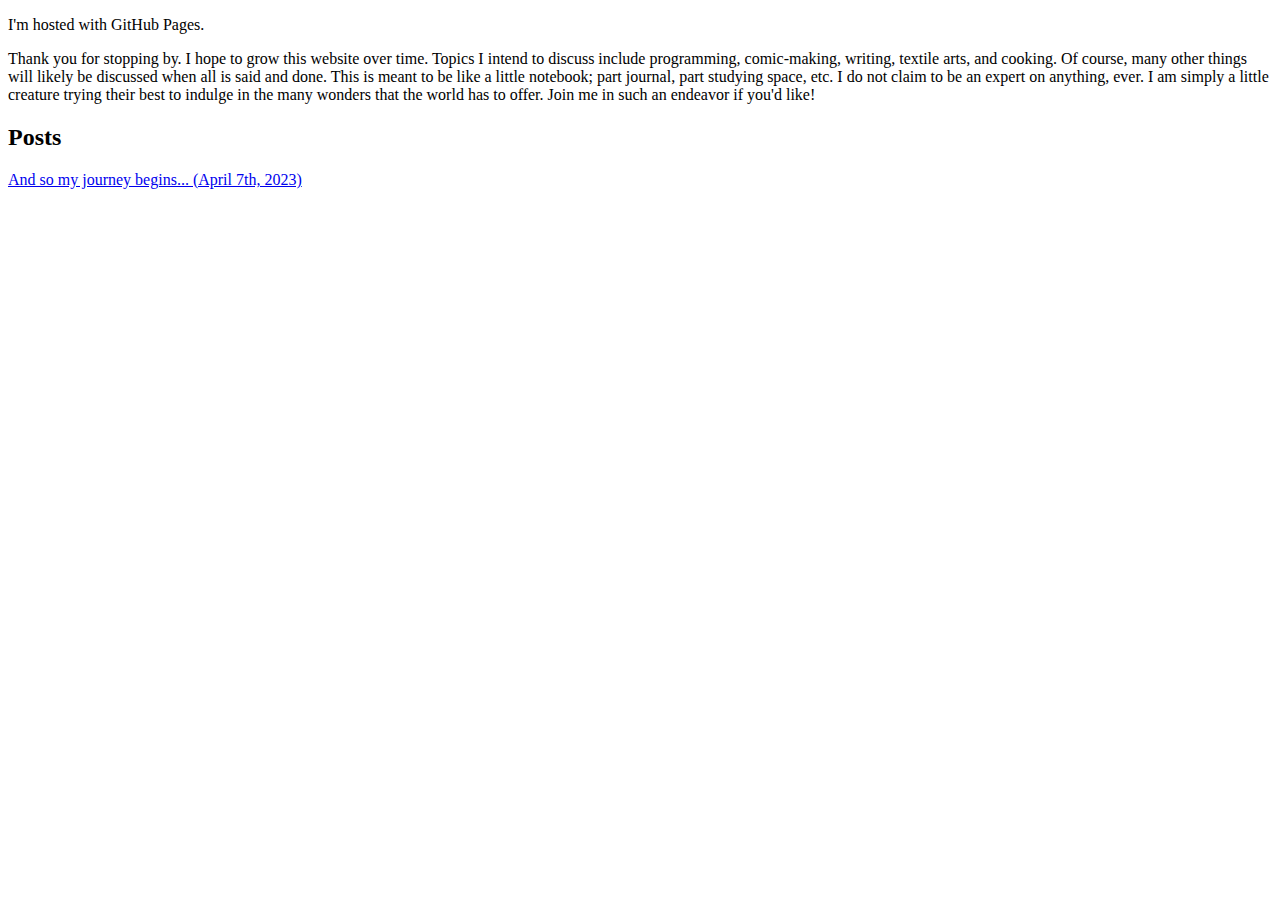
==== index.html @ 3ce33dac "Update index.html" ====
<!DOCTYPE html>
<html>
<head>
    <title>Welcome to the Sardine Nightclub!</title>
    <link rel="shortcut icon" type="image/x-icon" href="favicon.ico">
</head>
<body>
<p>I'm hosted with GitHub Pages.</p>
<p>Thank you for stopping by. I hope to grow this website over time. Topics I intend to discuss include programming, comic-making, writing, textile arts, and cooking. Of course, many other things will likely be discussed when all is said and done. This is meant to be like a little notebook; part journal, part studying space, etc. I do not claim to be an expert on anything, ever. I am simply a little creature trying their best to indulge in the many wonders that the world has to offer. Join me in such an endeavor if you'd like!</p>
<h2>Posts</h2>
<p><a href="https://anecdotez.github.io/posts/april723.html" title="April 7th, 2023">And so my journey begins... (April 7th, 2023)</a></p>
</body>
</html>
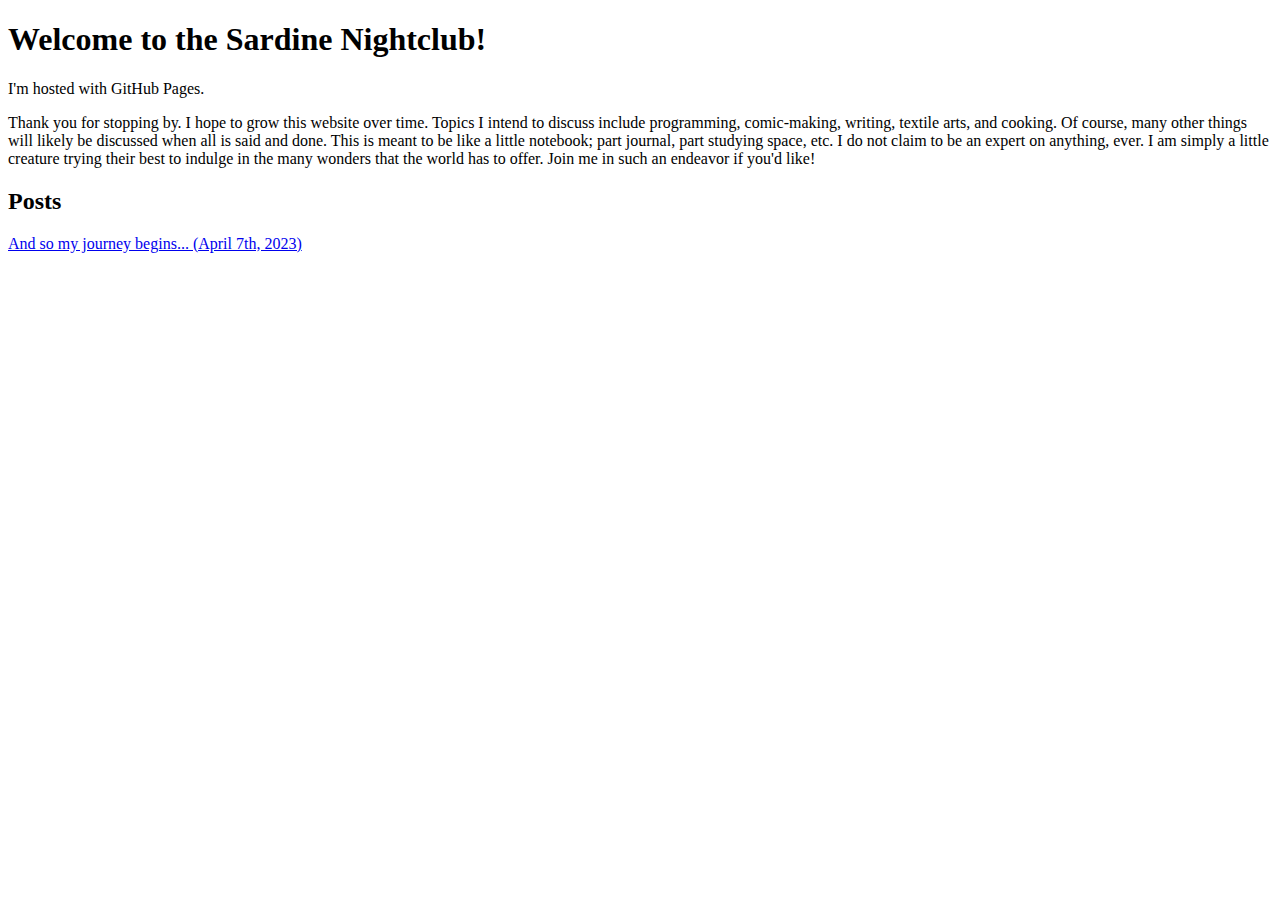
==== commit 27ecac0d: "Update index.html" ====
--- a/index.html
+++ b/index.html
@@ -2,9 +2,10 @@
 <html>
 <head>
     <title>Welcome to the Sardine Nightclub!</title>
-    <link rel="shortcut icon" type="image/x-icon" href="favicon.ico">
+    <link rel="shortcut icon" type="image/x-icon" href="favicon.ico?">
 </head>
 <body>
+<h1>Welcome to the Sardine Nightclub!</h1>
 <p>I'm hosted with GitHub Pages.</p>
 <p>Thank you for stopping by. I hope to grow this website over time. Topics I intend to discuss include programming, comic-making, writing, textile arts, and cooking. Of course, many other things will likely be discussed when all is said and done. This is meant to be like a little notebook; part journal, part studying space, etc. I do not claim to be an expert on anything, ever. I am simply a little creature trying their best to indulge in the many wonders that the world has to offer. Join me in such an endeavor if you'd like!</p>
 <h2>Posts</h2>
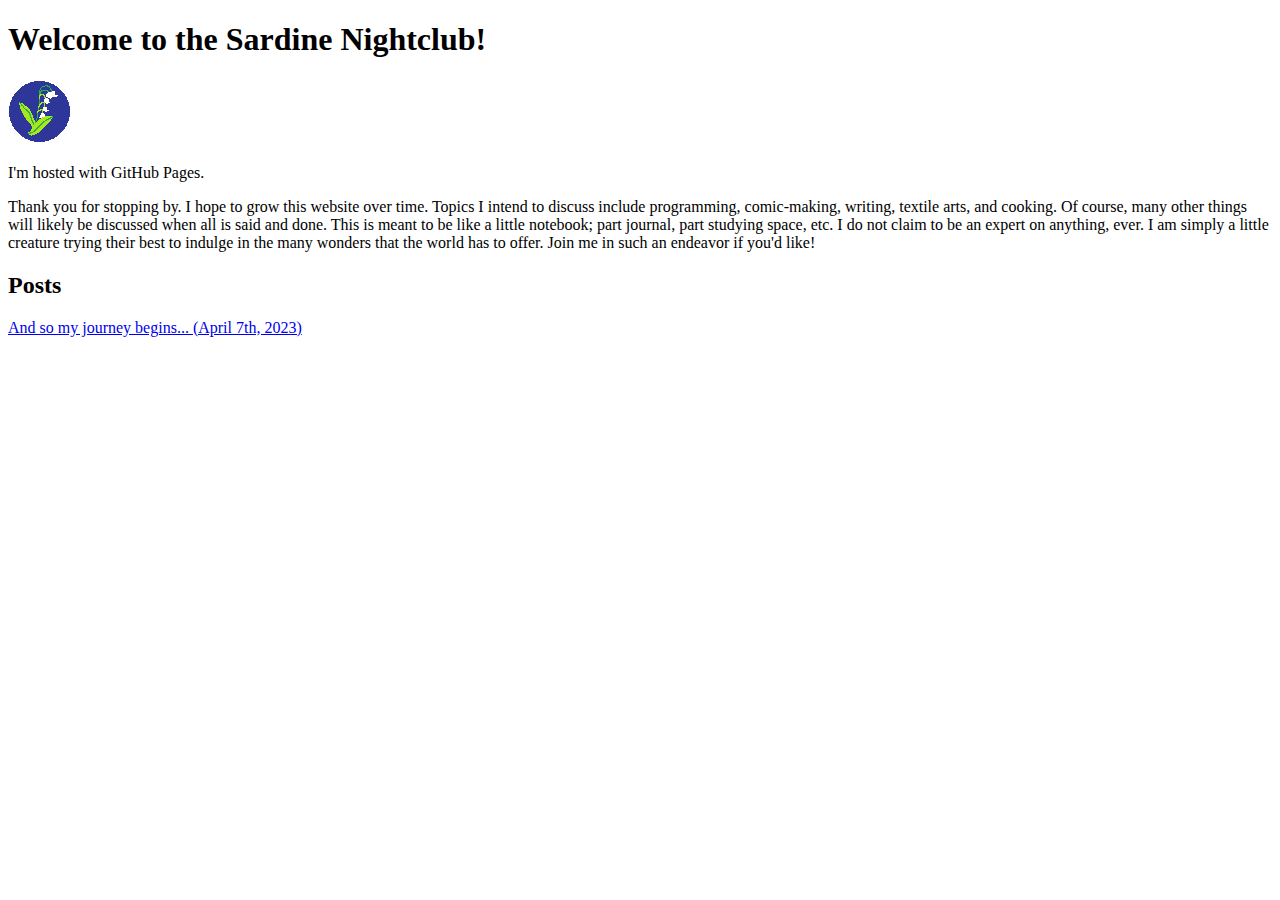
==== commit 1a01336f: "Adding images and favicon fix" ====
--- a/index.html
+++ b/index.html
@@ -6,6 +6,7 @@
 </head>
 <body>
 <h1>Welcome to the Sardine Nightclub!</h1>
+<img src="/images/lily_icon.png" alt="Lily of the Valley Pixel Art">
 <p>I'm hosted with GitHub Pages.</p>
 <p>Thank you for stopping by. I hope to grow this website over time. Topics I intend to discuss include programming, comic-making, writing, textile arts, and cooking. Of course, many other things will likely be discussed when all is said and done. This is meant to be like a little notebook; part journal, part studying space, etc. I do not claim to be an expert on anything, ever. I am simply a little creature trying their best to indulge in the many wonders that the world has to offer. Join me in such an endeavor if you'd like!</p>
 <h2>Posts</h2>
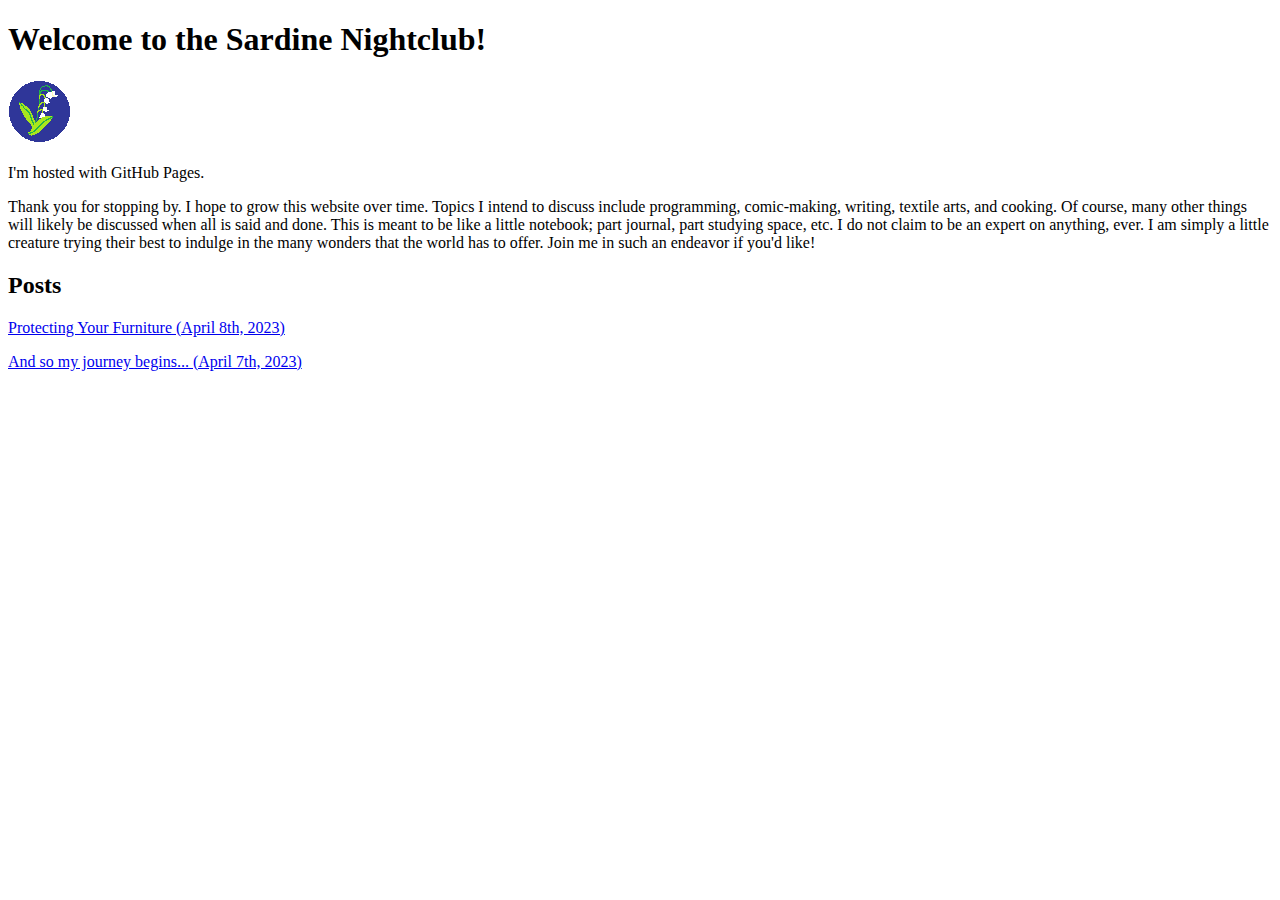
==== commit 0a9e8a0e: "adding 4/8 post" ====
--- a/index.html
+++ b/index.html
@@ -10,6 +10,7 @@
 <p>I'm hosted with GitHub Pages.</p>
 <p>Thank you for stopping by. I hope to grow this website over time. Topics I intend to discuss include programming, comic-making, writing, textile arts, and cooking. Of course, many other things will likely be discussed when all is said and done. This is meant to be like a little notebook; part journal, part studying space, etc. I do not claim to be an expert on anything, ever. I am simply a little creature trying their best to indulge in the many wonders that the world has to offer. Join me in such an endeavor if you'd like!</p>
 <h2>Posts</h2>
+<p><a href="https://anecdotez.github.io/posts/april823.html" title="April 8th, 2023">Protecting Your Furniture (April 8th, 2023)</a></p>
 <p><a href="https://anecdotez.github.io/posts/april723.html" title="April 7th, 2023">And so my journey begins... (April 7th, 2023)</a></p>
 </body>
 </html>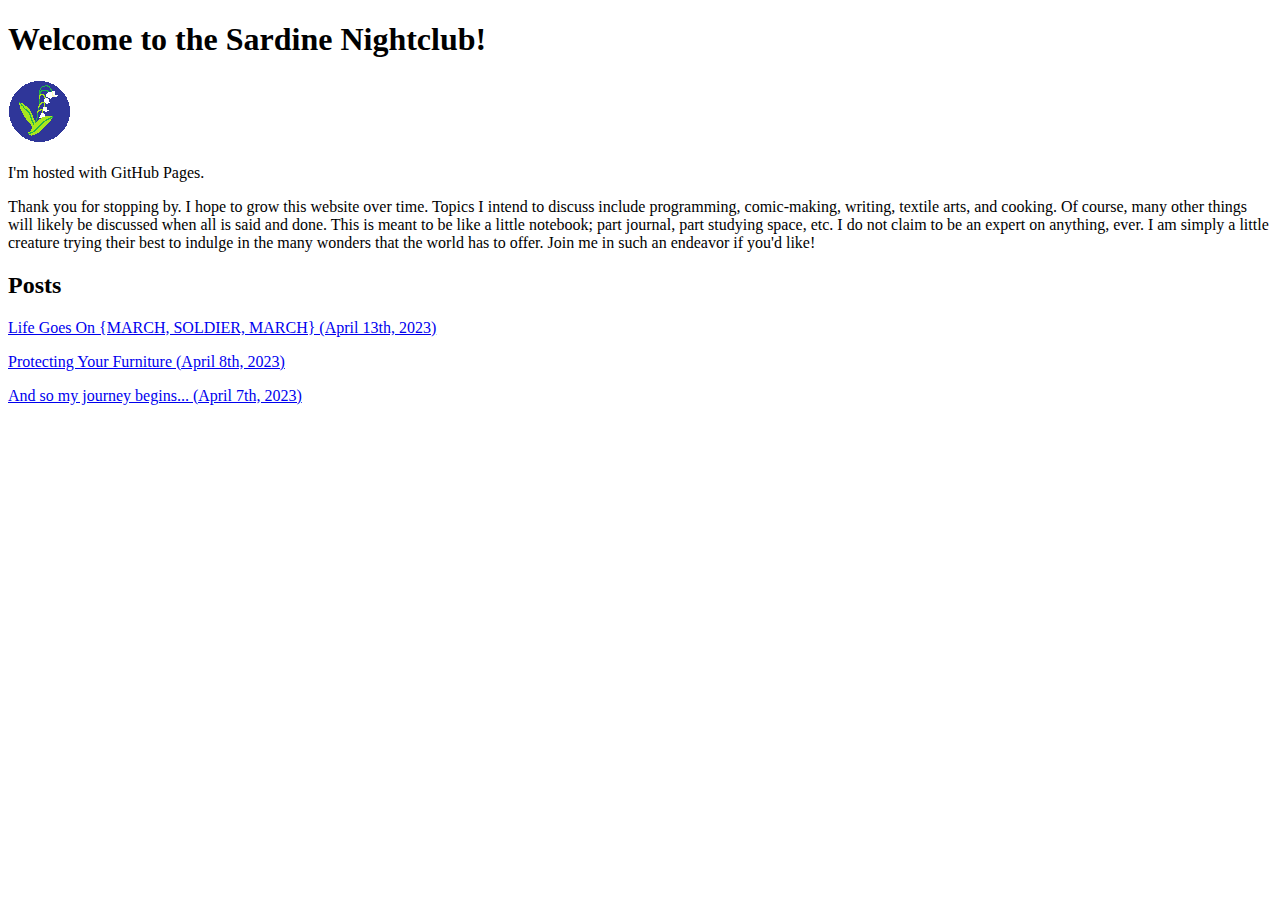
==== commit 88bb6cb8: "Adding post for today" ====
--- a/index.html
+++ b/index.html
@@ -10,6 +10,7 @@
 <p>I'm hosted with GitHub Pages.</p>
 <p>Thank you for stopping by. I hope to grow this website over time. Topics I intend to discuss include programming, comic-making, writing, textile arts, and cooking. Of course, many other things will likely be discussed when all is said and done. This is meant to be like a little notebook; part journal, part studying space, etc. I do not claim to be an expert on anything, ever. I am simply a little creature trying their best to indulge in the many wonders that the world has to offer. Join me in such an endeavor if you'd like!</p>
 <h2>Posts</h2>
+<p><a href="https://anecdotez.github.io/posts/april1323.html" title="April 8th, 2023">Life Goes On {MARCH, SOLDIER, MARCH} (April 13th, 2023)</a></p>
 <p><a href="https://anecdotez.github.io/posts/april823.html" title="April 8th, 2023">Protecting Your Furniture (April 8th, 2023)</a></p>
 <p><a href="https://anecdotez.github.io/posts/april723.html" title="April 7th, 2023">And so my journey begins... (April 7th, 2023)</a></p>
 </body>
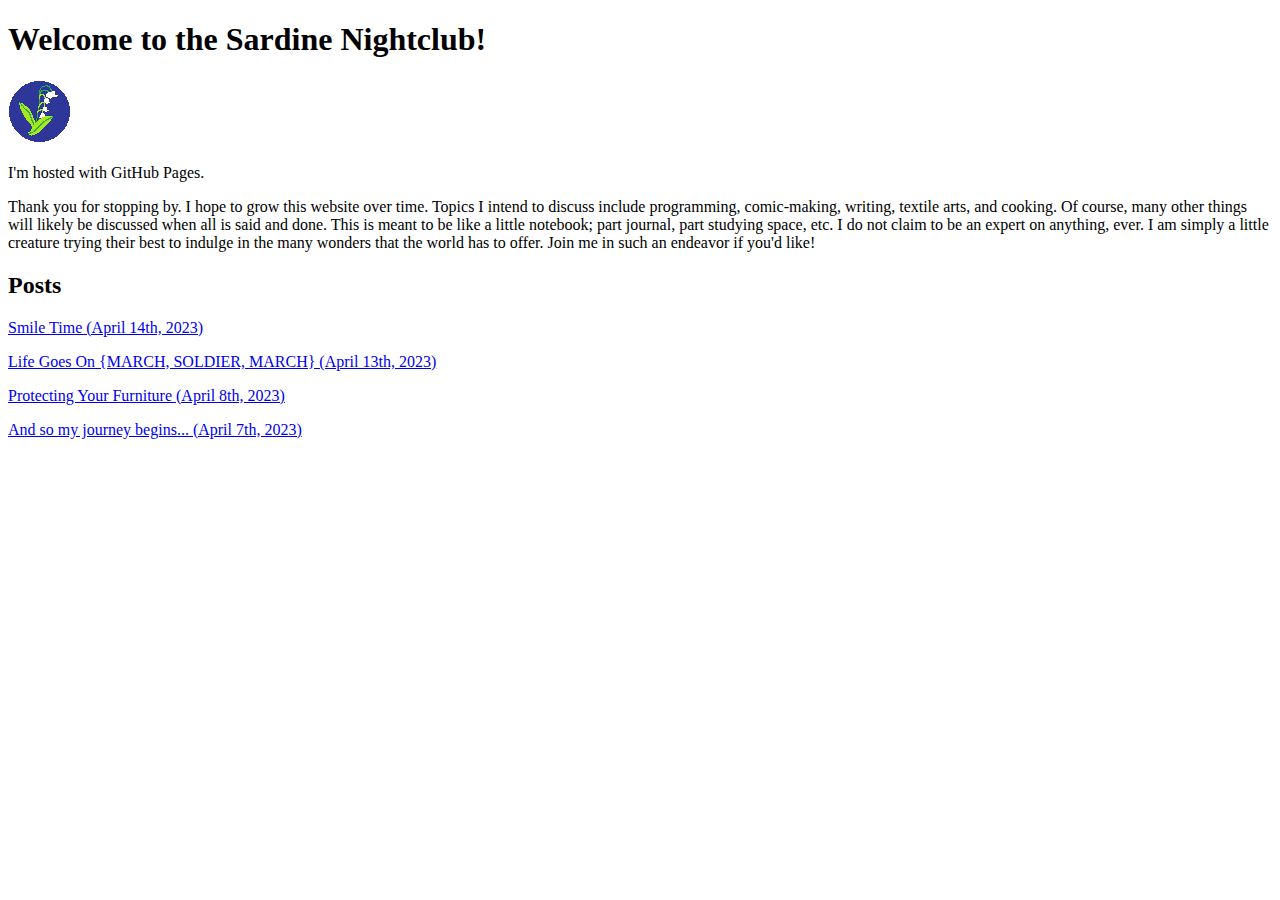
==== commit 30477acb: "Adding support for japanese and also today's post" ====
--- a/index.html
+++ b/index.html
@@ -10,7 +10,8 @@
 <p>I'm hosted with GitHub Pages.</p>
 <p>Thank you for stopping by. I hope to grow this website over time. Topics I intend to discuss include programming, comic-making, writing, textile arts, and cooking. Of course, many other things will likely be discussed when all is said and done. This is meant to be like a little notebook; part journal, part studying space, etc. I do not claim to be an expert on anything, ever. I am simply a little creature trying their best to indulge in the many wonders that the world has to offer. Join me in such an endeavor if you'd like!</p>
 <h2>Posts</h2>
-<p><a href="https://anecdotez.github.io/posts/april1323.html" title="April 8th, 2023">Life Goes On {MARCH, SOLDIER, MARCH} (April 13th, 2023)</a></p>
+<p><a href="https://anecdotez.github.io/posts/april1423.html" title="April 14th, 2023">Smile Time (April 14th, 2023)</a></p>
+<p><a href="https://anecdotez.github.io/posts/april1323.html" title="April 13th, 2023">Life Goes On {MARCH, SOLDIER, MARCH} (April 13th, 2023)</a></p>
 <p><a href="https://anecdotez.github.io/posts/april823.html" title="April 8th, 2023">Protecting Your Furniture (April 8th, 2023)</a></p>
 <p><a href="https://anecdotez.github.io/posts/april723.html" title="April 7th, 2023">And so my journey begins... (April 7th, 2023)</a></p>
 </body>
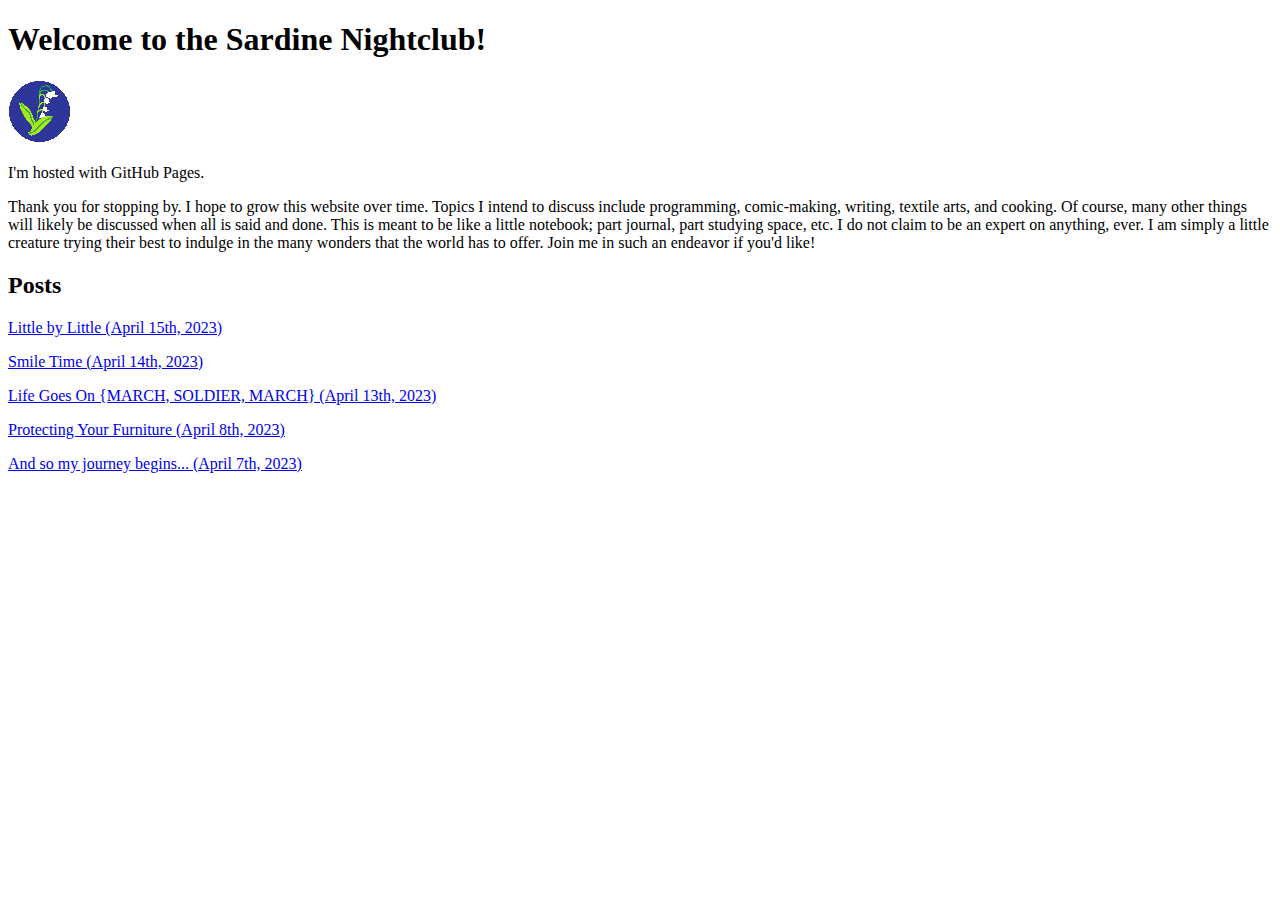
==== commit 00e3f5d2: "Adding post for today" ====
--- a/index.html
+++ b/index.html
@@ -10,6 +10,7 @@
 <p>I'm hosted with GitHub Pages.</p>
 <p>Thank you for stopping by. I hope to grow this website over time. Topics I intend to discuss include programming, comic-making, writing, textile arts, and cooking. Of course, many other things will likely be discussed when all is said and done. This is meant to be like a little notebook; part journal, part studying space, etc. I do not claim to be an expert on anything, ever. I am simply a little creature trying their best to indulge in the many wonders that the world has to offer. Join me in such an endeavor if you'd like!</p>
 <h2>Posts</h2>
+<p><a href="https://anecdotez.github.io/posts/april1523.html" title="April 15th, 2023">Little by Little (April 15th, 2023)</a></p>
 <p><a href="https://anecdotez.github.io/posts/april1423.html" title="April 14th, 2023">Smile Time (April 14th, 2023)</a></p>
 <p><a href="https://anecdotez.github.io/posts/april1323.html" title="April 13th, 2023">Life Goes On {MARCH, SOLDIER, MARCH} (April 13th, 2023)</a></p>
 <p><a href="https://anecdotez.github.io/posts/april823.html" title="April 8th, 2023">Protecting Your Furniture (April 8th, 2023)</a></p>
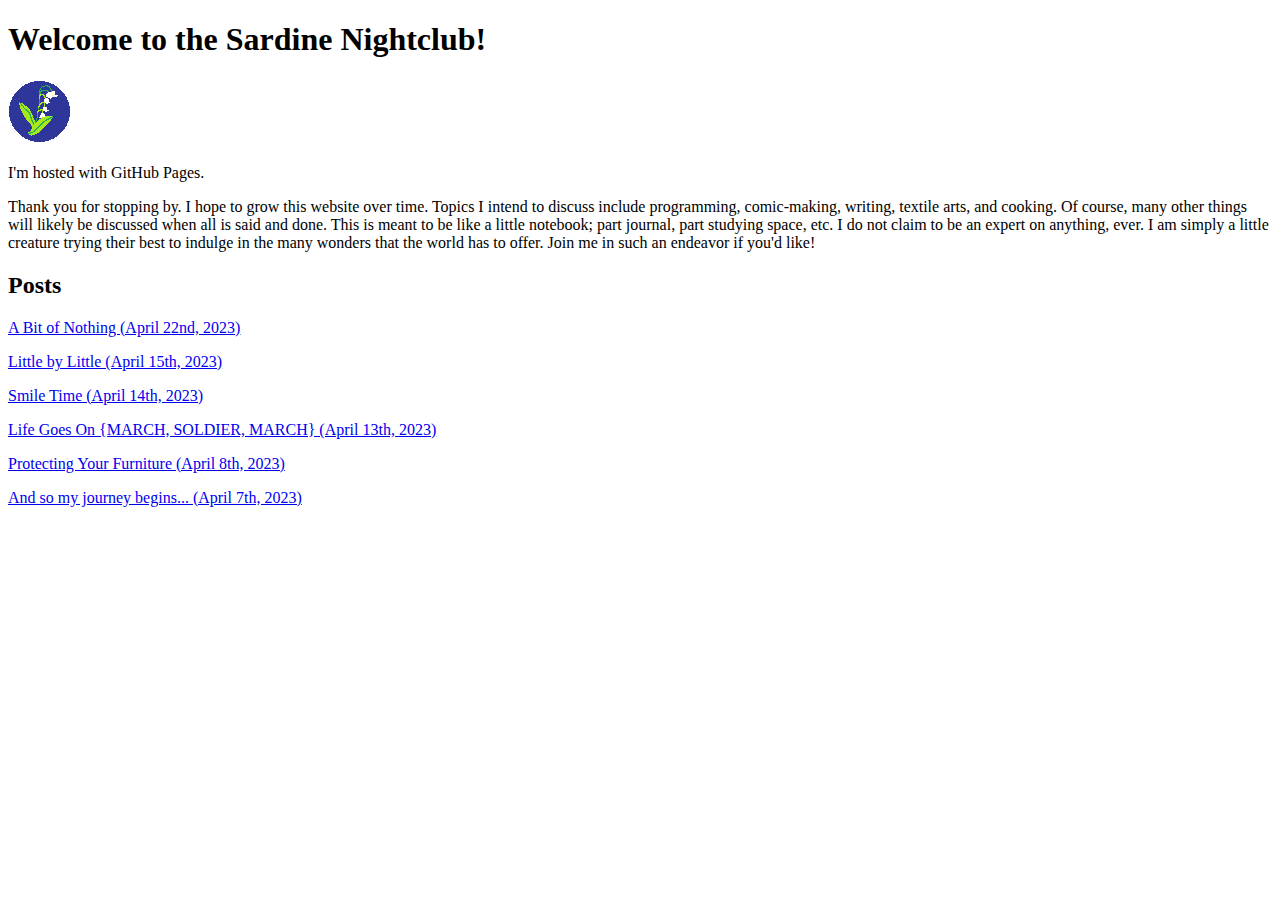
==== commit 640fc56d: "Adding post for today" ====
--- a/index.html
+++ b/index.html
@@ -10,6 +10,7 @@
 <p>I'm hosted with GitHub Pages.</p>
 <p>Thank you for stopping by. I hope to grow this website over time. Topics I intend to discuss include programming, comic-making, writing, textile arts, and cooking. Of course, many other things will likely be discussed when all is said and done. This is meant to be like a little notebook; part journal, part studying space, etc. I do not claim to be an expert on anything, ever. I am simply a little creature trying their best to indulge in the many wonders that the world has to offer. Join me in such an endeavor if you'd like!</p>
 <h2>Posts</h2>
+<p><a href="https://anecdotez.github.io/posts/april2223.html" title="April 22nd, 2023">A Bit of Nothing (April 22nd, 2023)</a></p>
 <p><a href="https://anecdotez.github.io/posts/april1523.html" title="April 15th, 2023">Little by Little (April 15th, 2023)</a></p>
 <p><a href="https://anecdotez.github.io/posts/april1423.html" title="April 14th, 2023">Smile Time (April 14th, 2023)</a></p>
 <p><a href="https://anecdotez.github.io/posts/april1323.html" title="April 13th, 2023">Life Goes On {MARCH, SOLDIER, MARCH} (April 13th, 2023)</a></p>
